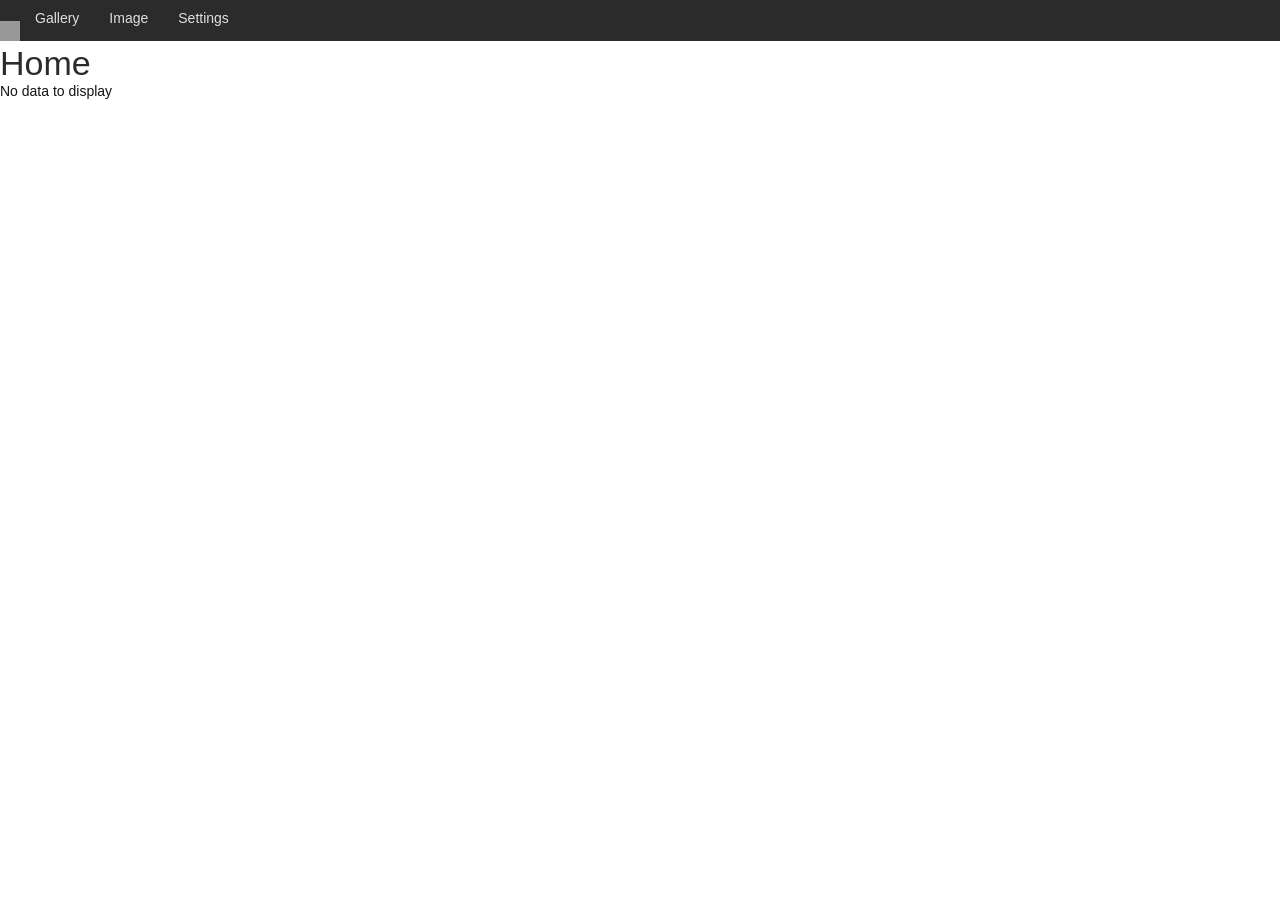
==== index.html @ 963f7013 "loading" ====
<!DOCTYPE html>
<html>
<head>
    <title>MyApp</title>
        
    <meta charset="utf-8" />
    <meta http-equiv="X-UA-Compatible" content="IE=edge,chrome=1" />
    <meta name="apple-mobile-web-app-capable" content="yes" />
    <meta name="viewport" content="width=device-width, initial-scale=1.0, maximum-scale=1.0" />

    <!-- This script is added by PhoneGap build -->

     <script type="text/javascript" src="cordova.js"></script> 
    
    <script type="text/javascript" src="js/jquery-1.9.1.min.js"></script>
    <script type="text/javascript" src="js/knockout-2.2.1.js"></script>
    <script type="text/javascript" src="js/globalize.min.js"></script>

    <script type="text/javascript" src="js/dx.phonejs.js"></script>
    
	<link rel="stylesheet" type="text/css" href="css/dx.common.css" />
    <link rel="stylesheet" type="text/css" href="css/dx.ios.default.css" />
    <link rel="stylesheet" type="text/css" href="css/dx.android.holo-dark.css" />
    <link rel="stylesheet" type="text/css" href="css/dx.win8.black.small.css" />
    <link rel="stylesheet" type="text/css" href="css/dx.desktop.default.css" />

    <!-- App -->
    <link rel="stylesheet" type="text/css" href="index.css" />
    <script type="text/javascript" src="AppData.js"></script>
    <script type="text/javascript"  src="CameraApp.js"></script>
    <script type="text/javascript" src="index.js"></script>    
    

    <!-- Layouts -->
    <!--<!--NavBar-->
    <script type="text/javascript" src="layouts/Navbar/NavbarLayout.js"></script>
    <link rel="stylesheet" type="text/css" href="layouts/Navbar/NavbarLayout.css" />
    <link rel="dx-template" type="text/html" href="layouts/Navbar/NavbarLayout.html"/>
    <!--Simple-->

    <!--<script type="text/javascript"  src="layouts/Simple/SimpleLayout.js"></script>
    <link rel="stylesheet" type="text/css" href="layouts/Simple/SimpleLayout.css" />
    <link rel="dx-template" type="text/html" href="layouts/Simple/SimpleLayout.html"/>-->
    
    <!--Slideout-->

    <!--<script type="text/javascript" src="layouts/SlideOut/SlideOutLayout.js"></script>
    <link  rel="stylesheet" type="text/css" href="layouts/SlideOut/SlideOutLayout.css" />    
    <link rel="dx-template" type="text/html" href="layouts/SlideOut/SlideOutLayout.html"/>-->

    <!-- App views -->
    <!--<link rel="stylesheet" type="text/css" href="views/home.css" />
    <script type="text/javascript" src="views/home.js"></script>
    <link rel="dx-template" type="text/html" href="views/home.html"/>
    <link rel="dx-template" type="text/html" href="views/about.html"/>-->
</head>
<body>
    <!--<div class="dx-viewport"></div>-->


    <div data-options="dxView:{name:'home'}">
             <h1>Home</h1>
         <div   data-bind="dxGallery: { dataSource: galleryData,height:'100%',width:'100%',showNavButtons:true }"></div>
        

    </div>
    <div data-options="dxView:{name:'gallery',title:'Image uploader'}">
        <!--<div data-bind="dxToolbar:{dataSource: toolbarItems}"></div>-->
        <h1 data-bind="text:message"></h1>

        <div style="height:80%;"  data-bind="dxGallery: { dataSource: galleryData }"></div>


        	<input type="file" multiple  title="upload"    />
            <div class="photos">
        
                </div>
        <div data-bind="dxButton:{text:'Upload Images',clickAction:uploadImages}"></div>
        <div data-bind="dxButton:{text:'Delete',clickAction:uploadImages}"></div>
    </div>

    <div data-options="dxView:{name:'video',title:'Video Uploader'}">
        <h1 data-bind="text:message"></h1>
    </div>

    <div data-options="dxView:{name:'settings',title:'Settings'}">
        <h1 data-bind="text:message"></h1>
    </div>
    
    
</body>
</html>
---- css/dx.common.css ----
/*! 
* DevExpress PhoneJS
* Version: 13.1.7
* Build date: Sep 17, 2013
*
* Copyright (c) 2012 - 2013 Developer Express Inc. ALL RIGHTS RESERVED
* EULA: http://phonejs.devexpress.com/EULA
*/
html, body, div, span, applet, object, iframe, h1, h2, h3, h4, h5, h6, p, blockquote, pre, a, abbr, acronym, address, big, cite, code, del, dfn, em, font, img, ins, kbd, q, s, samp, small, strike, strong, sub, sup, tt, var, b, u, i, center, dl, dt, dd, ol, ul, li, fieldset, form, label, legend, table, caption, tbody, tfoot, thead, tr, th, td
{
  font-size: 100%;
  margin: 0;
  padding: 0;
  border: 0;
  outline: 0;
  background: transparent;
}
html, body
{
  width: 100%;
  height: 100%;
  -webkit-user-select: none;
  -moz-user-select: none;
  -ms-user-select: none;
  -o-user-select: none;
  user-select: none;
}
body
{
  background: #fff;
}
.dx-viewport, .dx-hidden-bag
{
  width: 100%;
  height: 100%;
}
.dx-hidden-bag
{
  top: -9999px;
  left: -9999px;
  position: fixed;
}
blockquote, q
{
  quotes: none;
}
a
{
  color: #818181;
}
:focus
{
  outline: 0;
}
ins
{
  text-decoration: none;
}
del
{
  text-decoration: line-through;
}
table
{
  border-collapse: collapse;
  border-spacing: 0;
}
article, aside, details, figcaption, figure, footer, header, hgroup, menu, nav, section
{
  display: block;
}
.dx-transition-inner-wrapper
{
  position: absolute;
  overflow: hidden;
}
.dx-transition-outer-wrapper
{
  position: relative;
  overflow: hidden;
}
.dx-transition-inner-wrapper>*
{
  height: 100%;
}
.dx-clearfix:before, .dx-clearfix:after
{
  display: table;
  line-height: 0;
  content: "";
}
.dx-clearfix:after
{
  clear: both;
}
.dx-translate-disabled
{
  -webkit-transform: none !important;
  -moz-transform: none !important;
  -ms-transform: none !important;
  -o-transform: none !important;
  transform: none !important;
}
.dx-hidden-input
{
  position: fixed;
  left: -10px;
  top: -10px;
  width: 0;
  height: 0;
}
.dx-user-select
{
  -webkit-user-select: text;
  -moz-user-select: text;
  -ms-user-select: text;
  -o-user-select: text;
  user-select: text;
}
.dx-widget
{
  padding: 0;
  -webkit-touch-callout: none;
  -webkit-tap-highlight-color: rgba(0,0,0,0);
  -ms-content-zooming: none;
  -webkit-text-size-adjust: none;
}
.dx-widget.dx-state-invisible
{
  display: none !important;
}
.dx-fieldset
{
  margin-bottom: 20px;
}
.dx-fieldset .dx-field
{
  padding: .4em;
  position: relative;
}
.dx-fieldset .dx-field:before, .dx-fieldset .dx-field:after
{
  display: table;
  line-height: 0;
  content: "";
}
.dx-fieldset .dx-field:after
{
  clear: both;
}
.dx-fieldset .dx-field-label
{
  float: left;
  width: 40%;
  overflow: hidden;
  text-overflow: ellipsis;
  white-space: nowrap;
}
.dx-fieldset .dx-field-value
{
  float: right;
  width: 60%;
  overflow: hidden;
  text-overflow: ellipsis;
  white-space: nowrap;
  margin: 0;
}
.dx-button
{
  display: inline-block;
  margin: 1px 0;
  cursor: pointer;
  text-align: center;
  vertical-align: middle;
  max-width: 100%;
  -webkit-user-select: none;
  -moz-user-select: none;
  -ms-user-select: none;
  -o-user-select: none;
  user-select: none;
  -webkit-user-drag: none;
  -moz-user-drag: none;
  -ms-user-drag: none;
  -o-user-drag: none;
  user-drag: none;
}
.dx-button .dx-button-content
{
  overflow: hidden;
  text-overflow: ellipsis;
  white-space: nowrap;
  max-height: 100%;
}
.dx-button.dx-state-disabled
{
  cursor: default;
}
.dx-button .dx-button-link
{
  text-decoration: none;
}
.dx-button .dx-icon
{
  display: inline-block;
  vertical-align: middle;
}
.dx-button .dx-button-text
{
  display: inline;
  vertical-align: middle;
}
.dx-scrollable
{
  height: 100%;
}
.dx-scrollable-container
{
  position: relative;
  overflow: hidden;
  width: 100%;
  height: 100%;
  -ms-touch-action: none;
  -webkit-tap-highlight-color: transparent;
}
.dx-scrollable-content
{
  position: relative;
  min-height: 100%;
  -webkit-backface-visibility: hidden;
  -webkit-transform: translate3d(0,0,0);
}
.dx-scrollable-content:before, .dx-scrollable-content:after
{
  display: table;
  line-height: 0;
  content: "";
}
.dx-scrollable-content:after
{
  clear: both;
}
.dx-scrollable-content-horizontal
{
  float: left;
  display: block;
}
.dx-scrollable-scrollbar
{
  position: absolute;
}
.dx-scrollable-scroll
{
  position: relative;
  -webkit-backface-visibility: hidden;
  -webkit-transform: translate3d(0,0,0);
}
.dx-scrollable-scrollbar-vertical
{
  top: 0;
  right: 0;
  width: 9px;
}
.dx-scrollable-scrollbar-horizontal
{
  left: 0;
  bottom: 0;
  height: 9px;
}
.dx-scrollable-scrollbar.dx-state-disabled
{
  display: none;
}
.dx-swipeable
{
  -webkit-user-select: none;
  -moz-user-select: none;
  -ms-user-select: none;
  -o-user-select: none;
  user-select: none;
}
.dx-scrollview-pull-down
{
  width: 100%;
  height: 50px;
  padding-top: 30px;
  top: -80px;
  overflow: hidden;
  -webkit-transform: translate3d(0,0,0);
  -moz-transform: translate3d(0,0,0);
  -ms-transform: translate3d(0,0,0);
  -o-transform: translate3d(0,0,0);
  transform: translate3d(0,0,0);
  -webkit-user-select: none;
  -moz-user-select: none;
  -ms-user-select: none;
  -o-user-select: none;
  user-select: none;
  -webkit-user-drag: none;
  -moz-user-drag: none;
  -ms-user-drag: none;
  -o-user-drag: none;
  user-drag: none;
}
.dx-scrollview-pull-down .dx-scrollview-pull-down-container
{
  display: inline-block;
  text-align: right;
}
.dx-scrollview-pull-down.dx-scrollview-pull-down-loading .dx-scrollview-pull-down-image
{
  display: none;
}
.dx-scrollview-pull-down.dx-scrollview-pull-down-loading .dx-scrollview-pull-down-indicator
{
  display: inline-block;
  margin: 0 40px;
  width: 20px;
  height: 23px;
  line-height: 30px;
  padding-top: 7px;
  -webkit-user-select: none;
  -moz-user-select: none;
  -ms-user-select: none;
  -o-user-select: none;
  user-select: none;
  -webkit-user-drag: none;
  -moz-user-drag: none;
  -ms-user-drag: none;
  -o-user-drag: none;
  user-drag: none;
}
.dx-scrollview-pull-down .dx-scrollview-pull-down-indicator
{
  display: none;
}
.dx-scrollview-pull-down-image
{
  display: inline-block;
  vertical-align: middle;
  margin: 0 40px;
  width: 20px;
  height: 50px;
  -webkit-user-select: none;
  -moz-user-select: none;
  -ms-user-select: none;
  -o-user-select: none;
  user-select: none;
  -webkit-user-drag: none;
  -moz-user-drag: none;
  -ms-user-drag: none;
  -o-user-drag: none;
  user-drag: none;
  -webkit-transform: translate3d(0,0,0) rotate(0);
  -moz-transform: translate3d(0,0,0) rotate(0);
  -ms-transform: translate3d(0,0,0) rotate(0);
  -o-transform: translate3d(0,0,0) rotate(0);
  transform: translate3d(0,0,0) rotate(0);
  -ms-transform: rotate(0);
  -webkit-transition: -webkit-transform .2s linear;
  -moz-transition: -moz-transform .2s linear;
  -o-transition: -o-transform .2s linear;
  transition: transform .2s linear;
}
.dx-scrollview-pull-down-text
{
  display: inline;
  vertical-align: middle;
  -webkit-user-select: none;
  -moz-user-select: none;
  -ms-user-select: none;
  -o-user-select: none;
  user-select: none;
  -webkit-user-drag: none;
  -moz-user-drag: none;
  -ms-user-drag: none;
  -o-user-drag: none;
  user-drag: none;
}
.dx-scrollview-pull-down-ready .dx-scrollview-pull-down-image
{
  -webkit-transform: translate3d(0,0,0) rotate(-180deg);
  -moz-transform: translate3d(0,0,0) rotate(-180deg);
  -ms-transform: translate3d(0,0,0) rotate(-180deg);
  -o-transform: translate3d(0,0,0) rotate(-180deg);
  transform: translate3d(0,0,0) rotate(-180deg);
  -ms-transform: rotate(-180deg);
}
.dx-scrollview-content
{
  position: relative;
}
.dx-scrollview-content:before, .dx-scrollview-content:after
{
  display: table;
  line-height: 0;
  content: "";
}
.dx-scrollview-content:after
{
  clear: both;
}
.dx-scrollview-scrollbottom
{
  -webkit-transform: translate3d(0,0,0);
  -moz-transform: translate3d(0,0,0);
  -ms-transform: translate3d(0,0,0);
  -o-transform: translate3d(0,0,0);
  transform: translate3d(0,0,0);
}
.dx-scrollview-scrollbottom .dx-scrollview-scrollbottom-indicator
{
  height: 23px;
  line-height: 30px;
  padding-top: 7px;
  margin: 0 10px;
  -webkit-user-select: none;
  -moz-user-select: none;
  -ms-user-select: none;
  -o-user-select: none;
  user-select: none;
  -webkit-user-drag: none;
  -moz-user-drag: none;
  -ms-user-drag: none;
  -o-user-drag: none;
  user-drag: none;
}
.dx-scrollview-scrollbottom .dx-scrollview-scrollbottom-indicator
{
  display: inline-block;
  margin-left: 0;
}
.dx-scrollview-scrollbottom.dx-scrollview-scrollbottom-end .dx-scrollview-scrollbottom-indicator
{
  display: none;
}
.dx-scrollview-scrollbottom-text
{
  display: inline;
  vertical-align: middle;
  -webkit-user-select: none;
  -moz-user-select: none;
  -ms-user-select: none;
  -o-user-select: none;
  user-select: none;
  -webkit-user-drag: none;
  -moz-user-drag: none;
  -ms-user-drag: none;
  -o-user-drag: none;
  user-drag: none;
}
.dx-scrollview-scrollbottom
{
  width: 100%;
  padding: 10px 0;
  overflow: hidden;
  text-align: center;
}
.dx-checkbox
{
  display: inline-block;
  margin: 1px;
  cursor: pointer;
  -webkit-user-select: none;
  -moz-user-select: none;
  -ms-user-select: none;
  -o-user-select: none;
  user-select: none;
  -webkit-user-drag: none;
  -moz-user-drag: none;
  -ms-user-drag: none;
  -o-user-drag: none;
  user-drag: none;
}
.dx-checkbox.dx-state-disabled
{
  cursor: default;
}
.dx-checkbox .dx-checkbox-icon
{
  display: inline-block;
  width: 100%;
  height: 100%;
  background-size: cover !important;
}
.dx-slider
{
  margin: 1px;
  line-height: 0;
  -webkit-user-select: none;
  -moz-user-select: none;
  -ms-user-select: none;
  -o-user-select: none;
  user-select: none;
}
.dx-slider.dx-state-disabled .dx-slider-wrapper
{
  cursor: default;
}
.dx-slider .dx-slider-wrapper
{
  position: relative;
  display: inline-block;
  width: 100%;
  cursor: pointer;
}
.dx-slider .dx-slider-wrapper .dx-slider-range
{
  position: absolute;
  top: 0;
  height: 100%;
  pointer-events: none;
  -webkit-user-drag: none;
  -moz-user-drag: none;
  -ms-user-drag: none;
  -o-user-drag: none;
  user-drag: none;
}
.dx-slider .dx-slider-wrapper .dx-slider-handle
{
  position: absolute;
  top: 0;
  left: 0;
  -webkit-user-drag: none;
  -moz-user-drag: none;
  -ms-user-drag: none;
  -o-user-drag: none;
  user-drag: none;
}
.dx-switch
{
  position: relative;
  display: inline-block;
  overflow: visible;
  margin: 1px;
  cursor: pointer;
  -webkit-user-drag: none;
  -moz-user-drag: none;
  -ms-user-drag: none;
  -o-user-drag: none;
  user-drag: none;
  -webkit-user-select: none;
  -moz-user-select: none;
  -ms-user-select: none;
  -o-user-select: none;
  user-select: none;
}
.dx-switch.dx-state-disabled
{
  cursor: default;
}
.dx-switch .dx-switch-wrapper
{
  overflow: hidden;
  width: 100%;
  height: 100%;
}
.dx-switch .dx-switch-inner
{
  margin-left: -50px;
}
.dx-tabs
{
  text-align: center;
  display: inline-block;
  font-size: 0 !important;
}
.dx-tabs .dx-tab
{
  display: inline-block;
  cursor: pointer;
  position: relative;
  overflow: hidden;
  text-overflow: ellipsis;
  white-space: nowrap;
}
.dx-tabs .dx-tab a
{
  text-decoration: none;
  color: #fff;
  position: absolute;
  top: 0;
  left: 0;
  height: 100%;
  width: 100%;
  background-color: #fff;
  opacity: .001;
}
.dx-tabs .dx-tab .dx-icon
{
  display: block;
  margin: 0 auto;
  -webkit-user-drag: none;
  -moz-user-drag: none;
  -ms-user-drag: none;
  -o-user-drag: none;
  user-drag: none;
}
.dx-tabs .dx-tab .dx-tab-text
{
  display: block;
  text-align: center;
  margin: 0 auto;
  -webkit-user-drag: none;
  -moz-user-drag: none;
  -ms-user-drag: none;
  -o-user-drag: none;
  user-drag: none;
  -webkit-user-select: none;
  -moz-user-select: none;
  -ms-user-select: none;
  -o-user-select: none;
  user-select: none;
}
.dx-map
{
  position: relative;
}
.dx-map .dx-map-container, .dx-map .dx-map-shield
{
  color: #000;
  position: absolute;
  top: 0;
  left: 0;
  width: 100%;
  height: 100%;
}
.dx-map .dx-map-shield
{
  opacity: .01;
  background: rgba(0,0,0,.01);
}
.dx-tabs.dx-navbar
{
  width: 100%;
  margin: 0;
  -webkit-user-drag: none;
  -moz-user-drag: none;
  -ms-user-drag: none;
  -o-user-drag: none;
  user-drag: none;
  -webkit-user-select: none;
  -moz-user-select: none;
  -ms-user-select: none;
  -o-user-select: none;
  user-select: none;
}
.dx-tabs.dx-navbar .dx-nav-item
{
  vertical-align: bottom;
}
.dx-tabs.dx-navbar .dx-nav-item a
{
  display: block;
  height: 100%;
  text-decoration: none;
}
.dx-tabs.dx-navbar .dx-nav-item-content
{
  position: relative;
}
.dx-editbox
{
  margin: 1px;
}
.dx-editbox .dx-editbox-input
{
  width: 100%;
  border: 0;
  outline: 0;
  -webkit-user-modify: read-write-plaintext-only;
  -webkit-appearance: none;
  -webkit-box-sizing: border-box;
  -moz-box-sizing: border-box;
  box-sizing: border-box;
  -webkit-user-select: text;
  -moz-user-select: text;
  -ms-user-select: text;
  -o-user-select: text;
  user-select: text;
}
.dx-editbox .dx-placeholder
{
  position: relative;
}
.dx-editbox .dx-placeholder:before
{
  position: absolute;
  display: block;
  width: 100%;
  height: 100%;
  content: attr(DATA-DX_PLACEHOLDER);
}
.dx-editbox .dx-placeholder.dx-hide:before
{
  display: none;
}
.dx-textarea .dx-editbox-input
{
  resize: none;
  font-family: inherit;
}
.dx-numberbox input[type=number]::-webkit-inner-spin-button
{
  -webkit-appearance: none;
}
.dx-toolbar
{
  position: relative;
  width: 100%;
  overflow: hidden;
  z-index: 1;
}
.dx-toolbar .dx-toolbar-item
{
  display: table-cell;
  padding: 0 5px;
  vertical-align: middle;
}
.dx-toolbar .dx-toolbar-item .dx-tabs
{
  table-layout: auto;
}
.dx-toolbar .dx-toolbar-item img
{
  display: block;
}
.dx-toolbar .dx-toolbar-left, .dx-toolbar .dx-toolbar-right
{
  position: absolute;
}
.dx-toolbar .dx-toolbar-left
{
  left: 0;
}
.dx-toolbar .dx-toolbar-right
{
  right: 0;
}
.dx-toolbar .dx-toolbar-label
{
  white-space: nowrap;
  -webkit-user-select: none;
  -moz-user-select: none;
  -ms-user-select: none;
  -o-user-select: none;
  user-select: none;
  -webkit-user-drag: none;
  -moz-user-drag: none;
  -ms-user-drag: none;
  -o-user-drag: none;
  user-drag: none;
}
.dx-toolbar .dx-toolbar-center
{
  margin: 0 auto;
  height: 100%;
  text-align: center;
}
.dx-toolbar .dx-toolbar-center, .dx-toolbar .dx-toolbar-left, .dx-toolbar .dx-toolbar-right
{
  display: table;
  top: 0;
  height: 100%;
}
.dx-list
{
  min-height: 3em;
  margin: 0;
}
.dx-list .dx-list-item
{
  cursor: pointer;
  -webkit-backface-visibility: hidden;
}
.dx-list.dx-state-disabled, .dx-list.dx-state-disabled .dx-list-item, .dx-list.dx-state-disabled.dx-list-item
{
  cursor: default;
}
.dx-list .dx-list-next-button
{
  padding: 5px;
  text-align: center;
}
.dx-list .dx-list-next-button .dx-button
{
  padding: 0 3em;
}
.dx-tileview .dx-tile
{
  position: absolute !important;
  -webkit-backface-visibility: hidden;
  -webkit-box-sizing: border-box;
  -moz-box-sizing: border-box;
  box-sizing: border-box;
}
.dx-tileview .dx-tile.dx-state-active
{
  -webkit-transition: -webkit-transform 100ms linear;
  -moz-transition: -moz-transform 100ms linear;
  -o-transition: -o-transform 100ms linear;
  transition: transform 100ms linear;
  -webkit-transform: scale(.96);
  -moz-transform: scale(.96);
  -ms-transform: scale(.96);
  -o-transform: scale(.96);
  transform: scale(.96);
}
.dx-tileview .dx-tiles-wrapper
{
  position: relative;
  height: 1px;
}
.dx-tileview div.dx-scrollable-container
{
  overflow-y: hidden;
}
.dx-overlay
{
  position: absolute;
  z-index: 1000;
  top: 0;
  left: 0;
  -webkit-transform: translate3d(0,0,0);
  -moz-transform: translate3d(0,0,0);
  -ms-transform: translate3d(0,0,0);
  -o-transform: translate3d(0,0,0);
  transform: translate3d(0,0,0);
  -webkit-user-select: none;
  -moz-user-select: none;
  -ms-user-select: none;
  -o-user-select: none;
  user-select: none;
}
.dx-overlay.dx-overlay-modal
{
  position: fixed;
  width: 100%;
  height: 100%;
}
.dx-overlay.dx-overlay-shader
{
  background-color: rgba(128,128,128,.5);
}
.dx-overlay .dx-overlay-content
{
  position: absolute;
  z-index: 1000;
  overflow: hidden;
  -webkit-transform: translate3d(0,0,0);
  -moz-transform: translate3d(0,0,0);
  -ms-transform: translate3d(0,0,0);
  -o-transform: translate3d(0,0,0);
  transform: translate3d(0,0,0);
}
.dx-toast .dx-toast-content
{
  display: inline-block;
  padding: 10px;
  vertical-align: middle;
}
.dx-toast .dx-toast-content .dx-toast-icon
{
  display: inline-block;
  width: 35px;
  height: 35px;
  margin-right: 10px;
  vertical-align: middle;
}
.dx-toast .dx-toast-content .dx-toast-message
{
  display: inline;
  vertical-align: middle;
}
.dx-toast .dx-toast-content.dx-toast-info
{
  background-color: #80b9e4;
}
.dx-toast .dx-toast-content.dx-toast-warning
{
  background-color: #ffb277;
}
.dx-toast .dx-toast-content.dx-toast-error
{
  background-color: #f77;
}
.dx-toast .dx-toast-content.dx-toast-success
{
  background-color: #6ec881;
}
.dx-popup .dx-overlay-content .dx-popup-title
{
  min-height: 19px;
  padding: 10px;
  -webkit-user-drag: none;
  -moz-user-drag: none;
  -ms-user-drag: none;
  -o-user-drag: none;
  user-drag: none;
  -webkit-user-select: none;
  -moz-user-select: none;
  -ms-user-select: none;
  -o-user-select: none;
  user-select: none;
}
.dx-popup .dx-overlay-content .dx-popup-content
{
  padding: 10px;
  -webkit-user-drag: none;
  -moz-user-drag: none;
  -ms-user-drag: none;
  -o-user-drag: none;
  user-drag: none;
  -webkit-user-select: none;
  -moz-user-select: none;
  -ms-user-select: none;
  -o-user-select: none;
  user-select: none;
}
.dx-dialog-root .dx-overlay-shader
{
  background-color: #444;
}
.dx-dialog-root .dx-overlay-content .dx-dialog-content
{
  padding: 0;
}
.dx-dialog-root .dx-overlay-content .dx-dialog-message
{
  padding: 10px 10px 5px 10px;
}
.dx-dialog-root .dx-overlay-content .dx-dialog-buttons
{
  width: 95%;
  margin: 0 auto;
  overflow: hidden;
}
.dx-dialog-root .dx-overlay-content .dx-dialog-buttons .dx-button:nth-child(even)
{
  float: right;
}
.dx-dialog-root .dx-overlay-content .dx-dialog-buttons .dx-button:nth-child(odd)
{
  float: left;
}
.dx-dialog-root .dx-overlay-content .dx-dialog-buttons .dx-button:only-child
{
  float: right;
}
.dx-gallery
{
  position: relative;
  overflow: hidden;
  width: 100%;
  height: 100%;
}
.dx-gallery .dx-gallery-wrapper
{
  position: relative;
  height: 100%;
}
.dx-gallery .dx-gallery-nav-button-prev, .dx-gallery .dx-gallery-nav-button-next
{
  position: absolute;
  top: 50%;
  cursor: pointer;
  -webkit-user-select: none;
  -moz-user-select: none;
  -ms-user-select: none;
  -o-user-select: none;
  user-select: none;
  -webkit-background-size: 100% 100%;
  -moz-background-size: 100% 100%;
  background-size: 100% 100%;
}
.dx-gallery.dx-state-disabled .dx-gallery-nav-button-prev, .dx-gallery.dx-state-disabled .dx-gallery-nav-button-next
{
  cursor: default;
}
.dx-gallery .dx-gallery-nav-button-prev
{
  left: 0;
}
.dx-gallery .dx-gallery-nav-button-next
{
  right: 0;
}
.dx-gallery .dx-gallery-item
{
  position: absolute;
  width: 100%;
  height: 100%;
}
.dx-gallery .dx-gallery-indicator
{
  position: absolute;
  bottom: 10px;
  width: 100%;
  height: 10px;
  font-size: 0;
}
.dx-gallery .dx-gallery-indicator-item
{
  display: inline-block;
  height: 10px;
  margin: 0 2px;
}
.dx-lookup
{
  height: 19px;
}
.dx-lookup .dx-lookup-field
{
  cursor: pointer;
  -webkit-box-sizing: border-box;
  -moz-box-sizing: border-box;
  box-sizing: border-box;
  width: 100%;
  height: 100%;
  position: relative;
  overflow: hidden;
  text-overflow: ellipsis;
  white-space: nowrap;
}
.dx-lookup-popup .dx-list-item
{
  cursor: pointer;
}
.dx-lookup-popup .dx-popup-content
{
  position: absolute;
  top: 40px;
  bottom: 40px;
  left: 0;
  right: 0;
}
.dx-lookup-popup.dx-lookup-popup-search .dx-popup-content
{
  bottom: 85px;
}
.dx-action-sheet-popup .dx-overlay-content
{
  -webkit-user-select: none;
  -moz-user-select: none;
  -ms-user-select: none;
  -o-user-select: none;
  user-select: none;
  -webkit-user-drag: none;
  -moz-user-drag: none;
  -ms-user-drag: none;
  -o-user-drag: none;
  user-drag: none;
  padding-top: 0;
  padding-bottom: 0;
}
.dx-action-sheet-popup .dx-overlay-content .dx-button
{
  padding-left: 0;
  padding-right: 0;
  margin-left: 0;
  margin-right: 0;
}
.dx-action-sheet-popup .dx-overlay-content .dx-action-sheet-item, .dx-action-sheet-popup .dx-overlay-content .dx-action-sheet-cancel
{
  width: 100%;
}
.dx-loadindicator
{
  display: inline-block;
  position: relative;
  width: 32px;
  height: 32px;
  overflow: hidden;
}
.dx-loadindicator.dx-loadindicator-small
{
  width: 20px;
  height: 20px;
}
.dx-loadindicator.dx-loadindicator-medium
{
  width: 32px;
  height: 32px;
}
.dx-loadindicator.dx-loadindicator-large
{
  width: 64px;
  height: 64px;
}
.dx-loadpanel-content
{
  padding: 10px;
  border: 1px solid #ccc;
  background: #fefefe;
  filter: alpha(opacity=90);
  -khtml-opacity: .9;
  -moz-opacity: .9;
  opacity: .9;
  -webkit-border-radius: 5px;
  -moz-border-radius: 5px;
  -ms-border-radius: 5px;
  -o-border-radius: 5px;
  border-radius: 5px;
  -webkit-user-drag: none;
  -moz-user-drag: none;
  -ms-user-drag: none;
  -o-user-drag: none;
  user-drag: none;
  text-align: center;
}
.dx-loadpanel-content .dx-loadpanel-image
{
  height: 30px;
}
.dx-loadpanel-content .dx-loadpanel-message
{
  margin: 10px;
  text-align: center;
}
.dx-overlay.dx-loadpanel, .dx-overlay.dx-loadpanel .dx-overlay-shader, .dx-overlay.dx-loadpanel .dx-overlay-content
{
  z-index: 1001;
}
.dx-autocomplete-popup .dx-list
{
  min-height: 35px;
}
.dx-dropdownmenu-popup .dx-dropdownmenu-list
{
  min-height: 40px;
  min-width: 100px;
}
.dx-dropdownmenu-popup .dx-dropdownmenu-list .dx-list-item:last-child
{
  border-bottom: none;
}
.dx-datagrid
{
  font-weight: 400;
  font-family: SegoeUI,'Segoe UI',HelveticaNeue,'Helvetica Neue','Trebuchet MS',Verdana;
  font-size: 12px;
  cursor: default;
}
.dx-datagrid table
{
  border-collapse: collapse;
}
.dx-datagrid .dx-datagrid-table
{
  table-layout: fixed;
  width: 100%;
}
.dx-pivotgrid
{
  font-weight: 400;
  font-size: 12px;
  cursor: default;
  width: 100%;
}
.dx-pivotgrid table
{
  border-collapse: collapse;
}
.disable-select
{
  -webkit-touch-callout: none;
  -webkit-user-select: none;
  -khtml-user-select: none;
  -moz-user-select: none;
  -ms-user-select: none;
  -o-user-select: none;
  user-select: none;
}
.dxdbRootFullScreenMode
{
  padding: 10px;
}
.dx-dashboard-viewer
{
  background: transparent;
}
.dx-dashboard-title
{
  font-size: 30px;
  overflow: hidden;
  padding-top: 3px;
  padding-bottom: 3px;
}
.dx-dashboard-title .dx-dashboard-title-image
{
  white-space: normal;
}
.dx-dashboard-title .dx-dashboard-title-text
{
  overflow: hidden;
  text-overflow: ellipsis;
  white-space: nowrap;
  display: inline-block;
  float: left;
  padding-left: 8px;
  padding-right: 8px;
  padding-top: 0;
  padding-bottom: 0;
}
.dx-dashboard-viewer .dx-viewer-item-table
{
  border-collapse: separate;
}
.dx-dashboard-viewer div, .dx-dashboard-viewer td, .dx-dashboard-viewer tr
{
  vertical-align: top;
}
.dx-dashboard-viewer .dx-dashboard-splitter-pane
{
  -webkit-touch-callout: none;
  -webkit-user-select: none;
  -khtml-user-select: none;
  -moz-user-select: none;
  -ms-user-select: none;
  -o-user-select: none;
  user-select: none;
  -webkit-background-clip: padding-box;
  background-clip: padding-box;
  overflow: hidden;
}
.dx-dashboard-viewer .dx-dashboard-splitter-pane-empty
{
  -webkit-touch-callout: none;
  -webkit-user-select: none;
  -khtml-user-select: none;
  -moz-user-select: none;
  -ms-user-select: none;
  -o-user-select: none;
  user-select: none;
  -webkit-background-clip: padding-box;
  background-clip: padding-box;
  overflow: visible;
}
.dx-dashboard-icon
{
  background-repeat: no-repeat;
  background-position: center center;
}
.dx-dashboard-button
{
  display: inline-block;
  padding: 0;
  border: 1px solid transparent;
}
.dx-dashboard-small-icon
{
  background-repeat: no-repeat;
  background-position: center center;
  width: 24px;
  height: 24px;
}
.dx-dashboard-big-icon
{
  background-repeat: no-repeat;
  background-position: center center;
  width: 32px;
  height: 32px;
}
.dx-dashboard-small-button-icon
{
  background-repeat: no-repeat;
  background-position: center center;
  width: 24px;
  height: 24px;
  display: inline-block;
  padding: 0;
  border: 1px solid transparent;
}
.dx-dashboard-big-button-icon
{
  background-repeat: no-repeat;
  background-position: center center;
  width: 32px;
  height: 32px;
  display: inline-block;
  padding: 0;
  border: 1px solid transparent;
}
.dx-dashboard-item-header
{
  -webkit-touch-callout: none;
  -webkit-user-select: none;
  -khtml-user-select: none;
  -moz-user-select: none;
  -ms-user-select: none;
  -o-user-select: none;
  user-select: none;
  display: block;
  float: left;
  clear: both;
  filter: none;
  width: 100%;
  font-size: 14px;
}
.dx-dashboard-item-header .dx-dashboard-item-header-text
{
  overflow: hidden;
  text-overflow: ellipsis;
  white-space: nowrap;
  display: block;
  float: left;
  font-weight: normal;
  padding-left: 10px;
  padding-top: 7px;
  padding-right: 0;
  padding-bottom: 7px;
}
div.dx-dashboard-item
{
  -webkit-touch-callout: none;
  -webkit-user-select: none;
  -khtml-user-select: none;
  -moz-user-select: none;
  -ms-user-select: none;
  -o-user-select: none;
  user-select: none;
  width: 100% !important;
  display: block;
  clear: both;
}
.dxdbDashboardWItem>*
{
  padding: 0;
}
.dxdbDashboardWItem>*>*>*>*
{
  margin-left: auto;
  margin-right: auto;
}
.dx-dashboard-item-shield
{
  position: absolute;
  background-image: url([data-uri]);
  z-index: 100;
}
.dx-dashboard-item-toolbar
{
  border-width: 0;
  display: inline;
  height: 100%;
  float: right;
  padding: 4px;
}
.dx-dashboard-item-toolbar .dx-db-toolbar-internal
{
  -webkit-touch-callout: none;
  -webkit-user-select: none;
  -khtml-user-select: none;
  -moz-user-select: none;
  -ms-user-select: none;
  -o-user-select: none;
  user-select: none;
  width: 100%;
  white-space: nowrap;
}
.dx-dashboard-item-loading
{
  background-repeat: no-repeat;
  background-position: center center;
  width: 24px;
  height: 24px;
}
.dx-dashboard-clear-master-filter
{
  background-repeat: no-repeat;
  background-position: center center;
  width: 24px;
  height: 24px;
  display: inline-block;
  padding: 0;
  border: 1px solid transparent;
  opacity: .25;
}
.dx-dashboard-content-selection
{
  background-repeat: no-repeat;
  background-position: center center;
  width: 24px;
  height: 24px;
  display: inline-block;
  padding: 0;
  border: 1px solid transparent;
}
.dx-dashboard-item-header-drill-up
{
  background-repeat: no-repeat;
  background-position: center center;
  width: 24px;
  height: 24px;
  display: inline-block;
  padding: 0;
  border: 1px solid transparent;
  opacity: .25;
}
.dx-dashboard-item-export
{
  background-repeat: no-repeat;
  background-position: center center;
  width: 24px;
  height: 24px;
  display: inline-block;
  padding: 0;
  border: 1px solid transparent;
}
.dx-dashboard-export
{
  background-repeat: no-repeat;
  background-position: center center;
  width: 32px;
  height: 32px;
  display: inline-block;
  padding: 0;
  border: 1px solid transparent;
}
.dx-dashboard-clear-master-filter.dxdbEnabled:hover, .dx-dashboard-content-selection:hover, .dx-dashboard-item-export:hover, .dx-dashboard-export:hover, .dx-dashboard-item-header-drill-up.dxdbEnabled:hover
{
  cursor: pointer;
}
.dx-dashboard-clear-master-filter.dxdbEnabled, .dx-dashboard-item-header-drill-up.dxdbEnabled, .dx-dashboard-item-export.dxdbEnabled
{
  opacity: 1;
}
.dx-dashboard-menu-background
{
  display: none;
  position: absolute;
}
.dx-dashboard-menu-background li
{
  overflow: hidden;
  text-overflow: ellipsis;
  white-space: nowrap;
  border: 1px solid transparent;
  border-collapse: separate;
  cursor: pointer;
  font-size: 12px;
  list-style-type: none;
  padding-left: 6px;
  padding-right: 6px;
  padding-top: 3px;
  padding-bottom: 3px;
}
.dx-dashboard-splitter-v-separator, .dx-dashboard-splitter-h-separator
{
  -webkit-touch-callout: none;
  -webkit-user-select: none;
  -khtml-user-select: none;
  -moz-user-select: none;
  -ms-user-select: none;
  -o-user-select: none;
  user-select: none;
  font-size: 0;
}
.dx-dashboard-splitter-h-separator:hover, .dx-dashboard-splitter-moving-h-separator
{
  cursor: n-resize;
}
.dx-dashboard-splitter-v-separator:hover, .dx-dashboard-splitter-moving-v-separator
{
  cursor: w-resize;
}
.dx-dashboard-splitter-resizing
{
  font-size: 0;
  line-height: 0;
}
div.dx-dashboard-splitter-separator
{
  display: inline-block;
  font-size: 0;
  line-height: 0;
}
div.dx-dashboard-splitter-layout-place
{
  width: 100%;
  height: 100%;
  vertical-align: top;
}
div.dx-dashboard-layout-shield
{
  background-color: transparent;
  z-index: 100;
  position: absolute;
}
.dx-dashboard-item.dx-hide-vertical-border .dx-datagrid-rowsview tr td
{
  border-left: none;
}
---- layouts/Navbar/NavbarLayout.css ----
﻿/* Layout */

.navbar-layout {
    height: 100%;
    width: 100%;
    position: relative;
}

.navbar-layout .load-panel.dx-loadpanel-content {
    background: transparent;
    border: none;
}

.navbar-layout .layout-header {
    position: absolute;
    width: 100%;
}

.navbar-layout .layout-content {
    position: absolute;
    width: 100%;
    overflow: hidden;
}

.navbar-layout .layout-content > div,
.navbar-layout .transition-frame {
    position: absolute;
    height: 100%;
    width: 100%;
}

.navbar-layout .layout-footer {
    width: 100%;
    position: absolute;
}

/* ios */

.dx-theme-ios .navbar-layout .layout-header {
    top: 0;
    height: 44px;
}

.dx-theme-ios .navbar-layout .layout-content {
    top: 44px;
    bottom: 0;
}

.dx-theme-ios .navbar-layout .layout-content.has-navbar {
    bottom: 59px;
}

.dx-theme-ios .navbar-layout .layout-footer {
    height: 59px;
    bottom: 0;
}

.dx-theme-ios .navbar-layout .view-footer {
    position: static;
}

.dx-theme-ios .navbar-layout .view-toolbar-bottom.dx-toolbar {
    background: transparent;
    border: none;
    margin-bottom: 10px;
}

.dx-theme-ios .navbar-layout .view-toolbar-bottom.dx-toolbar .dx-toolbar-center {
    width: 100%;
}

.dx-theme-ios .navbar-layout .view-footer .dx-toolbar {
    height: 57px;
}

.dx-theme-ios .navbar-layout .view-footer .dx-button {
    width: 97%;
    overflow: visible;
}

.dx-theme-ios .navbar-layout .view-footer .dx-button .dx-button-content {
    height: 44px;
    border-radius: 6px;
    width: 100%;
    box-sizing: border-box;
}

.dx-theme-ios .navbar-layout .view-footer .dx-button .dx-button-content .dx-button-text {
    font-size: 20px;
    line-height: 38px;
}

/* ios7 */

.dx-theme-ios7 .navbar-layout .layout-header {
    top: 0;
    height: 44px;
}

.dx-theme-ios7 .navbar-layout .layout-content {
    top: 44px;
    bottom: 0;
}

.dx-theme-ios7 .navbar-layout .layout-content.has-navbar {
    bottom: 59px;
}

.dx-theme-ios7 .navbar-layout .layout-footer {
    height: 59px;
    bottom: 0;
}

.dx-theme-ios7 .navbar-layout .view-footer {
    position: static;
}

.dx-theme-ios7 .navbar-layout .view-toolbar-bottom.dx-toolbar {
    background: transparent;
    border: none;
    margin-bottom: 10px;
}

.dx-theme-ios7 .navbar-layout .view-toolbar-bottom.dx-toolbar .dx-toolbar-center {
    width: 100%;
}

.dx-theme-ios7 .navbar-layout .view-footer .dx-toolbar {
    height: 57px;
}

.dx-theme-ios7 .navbar-layout .view-footer .dx-button {
    width: 97%;
    overflow: visible;
}

.dx-theme-ios7 .navbar-layout .view-footer .dx-button .dx-button-content {
    height: 44px;
    border-radius: 6px;
    width: 100%;
    box-sizing: border-box;
}

.dx-theme-ios7 .navbar-layout .view-footer .dx-button .dx-button-content .dx-button-text {
    font-size: 20px;
    line-height: 38px;
}

/* android */

.dx-theme-android .navbar-layout .layout-header #navBar {
    top: 0;
    height: 78px;
    border-bottom: 1px solid #09c;
}

.dx-theme-android .navbar-layout .layout-content {
    top: 0;
    bottom: 0;
}

.dx-theme-android .navbar-layout .layout-content.has-toolbar {
    bottom: 40px;
}

.dx-theme-android .navbar-layout .layout-content.has-navbar {
    top: 78px;
}

.dx-theme-android .navbar-layout .layout-footer {
    bottom: 0;
    height: 40px;
    display: none;
}

.dx-theme-android .navbar-layout .layout-footer.has-toolbar {
    display: block;
}

.dx-theme-android .navbar-layout .dx-tabs.dx-navbar {
    height: 100%;
    padding: 0;
}

/* win8 */

.dx-theme-win8 .navbar-layout-tablet {
    height: 100%;
}

.dx-theme-win8 .navbar-layout-tablet .layout-header,
.dx-theme-win8 .navbar-layout-tablet .layout-content {
    position: static;
    width: auto;
}

.dx-theme-win8 .navbar-layout-tablet .layout-content {
    height: 100%;
}

.dx-theme-win8 .navbar-layout-tablet  {
    display: -ms-grid;
    -ms-grid-columns: 1fr;
    -ms-grid-rows: 104px 1fr;
    overflow: hidden;
}

.dx-theme-win8 .navbar-layout-tablet .layout-header {
    -ms-grid-column: 1;
    -ms-grid-row: 1;
    height: 180px;
    padding: 60px; /* #B230682 */
}

.dx-theme-win8 .navbar-layout-tablet .layout-header h1 {
    margin-bottom: 40px;
}

.dx-theme-win8 .navbar-layout-tablet .layout-content-wrapper {
    padding: 0 60px 60px 60px; /* #B230682 */
    /* for IE */
    -ms-grid-column: 1;
    -ms-grid-row: 2;
    padding: 110px 60px 60px 60px\9; /* #B230682 */
    /* end for IE */
}

/* Windows phone 8 */
.dx-theme-win8phone {
    background: #000;
}

.dx-theme-win8 .navbar-layout-phone {
    height: 100%;
}

.dx-theme-win8 .navbar-layout-phone .layout-content.has-toolbar-bottom {
}

.dx-theme-win8 .navbar-layout-phone .dx-toolbar.layout-toolbar-bottom {
    position: absolute;
    bottom: 0;
    margin-bottom: 0;

    -webkit-transition: all .2s;
    -moz-transition: all .2s;
    -o-transition: all .2s;
    transition: all .2s;
}

.dx-theme-win8 .navbar-layout-phone .dx-toolbar.layout-toolbar-bottom.semi-hidden {
    margin-bottom: -20px;

    -webkit-transition: all .2s;
    -moz-transition: all .2s;
    -o-transition: all .2s;
    transition: all .2s;
}

.dx-theme-win8 .navbar-layout-phone .layout-content {
    top: 45px;
}

.dx-theme-win8 .navbar-layout-phone .layout-content.has-toolbar-bottom {
    overflow: hidden;
    width: 100%;
    bottom: 40px;
    position: absolute;
}

.dx-theme-win8 .navbar-layout-phone .dx-toolbar {
    height: 60px;
}

.dx-theme-win8 .navbar-layout-phone .layout-header .dx-toolbar {
    opacity: 1;
}
---- layouts/Simple/SimpleLayout.css ----
﻿.win8phone-layout {
    height: 100%;
    width: 100%;
    overflow: hidden;
    position: relative;
}

.win8phone-layout .load-panel.dx-loadpanel-content {
    background: transparent;
    border: none;
}

.win8phone-layout .layout-content {
    position: absolute;
    top: 35px;
    bottom: 0;
    width: 100%;
    overflow: hidden;
}

.win8phone-layout .layout-content > div[data-options] {
    position: absolute;
    left: 0;
    right: 0;
    top: 0;
    bottom: 0;
}

.win8phone-layout .view-content {
    position: absolute;
    height: 100%;
    width: 100%;
}

.win8phone-layout .layout-frame {
    position: absolute;
    height: 100%;
    width: 100%;
}

.win8phone-layout .layout-frame.has-toolbar-bottom {
    height: auto;
    top: 0;
    bottom: 40px;
}

/* navigation */
.win8phone-layout .navigation-list.dx-list .dx-list-item .dx-navigation-item {
	line-height: 24px;
	height: 24px;
}

.win8phone-layout .navigation-list.dx-list .dx-list-item .dx-icon {
	float: left;
	margin-right: 15px;
	-moz-background-size: 100%;
	-o-background-size: 100%;
	-webkit-background-size: 100%;
	background-size: 100%;
	width: 24px;
	height: 24px;
}

.win8phone-layout .dx-toolbar.layout-toolbar-bottom {
    position: absolute;
    bottom: 0;
    margin-bottom: 0;
}

.win8phone-layout .dx-toolbar.layout-toolbar-bottom.semi-hidden {
    margin-bottom: -20px;
}

.win8phone-layout .dx-toolbar.layout-toolbar-bottom.with-transition {
    -webkit-transition: margin-bottom .2s;
    -moz-transition: margin-bottom .2s;
    -o-transition: margin-bottom .2s;
    transition: margin-bottom .2s;
}
---- layouts/SlideOut/SlideOutLayout.css ----
﻿.slideout-layout {
    height: 100%;
    width: 100%;
    overflow: hidden;
    position: relative;
}

.slideout-layout .load-panel.dx-loadpanel-content {
    background: transparent;
    border: none;
}

.slideout-layout .layout-header {
    position: absolute;
    width: 100%;
    top: 0;
    height: 40px;
}

.slideout-layout .layout-content {
    position: absolute;
    top: 40px;
    bottom: 0;
    width: 100%;
    overflow: hidden;
}

.slideout-layout .layout-content > div[data-options] {
    position: absolute;
    left: 0;
    right: 0;
    top: 0;
    bottom: 0;
}

.slideout-layout .view-content {
    position: absolute;
    height: 100%;
    width: 100%;
}

.slideout-layout .layout-frame {
    position: absolute;
    height: 100%;
    width: 100%;
    z-index: 200;
}

.slideout-layout .layout-frame,
.slideout-layout .layout-frame .layout-header,
.slideout-layout .layout-frame .layout-header .dx-toolbar {
    border-radius: 4px 4px 0 0;
}


/* navigation */
.slideout-layout .navigation-list {
    position: absolute;
    top: 0;
    left: 0;
    bottom: 0;
    width: 100%;
    height: 100%;
    z-index: 100;
}

.slideout-layout .nav-patrial-view {
    height: 100%;
}

.slideout-layout .navigation-list .dx-list .dx-list-item .dx-navigation-item {
    line-height: 24px;
    height: 24px;
}

.slideout-layout .navigation-list .dx-list .dx-list-item .dx-icon {
    float: left;
    margin-right: 15px;
    -moz-background-size: 100%;
    -o-background-size: 100%;
    -webkit-background-size: 100%;
    background-size: 100%;
    width: 24px;
    height: 24px;
}


/* iOS */
.dx-theme-ios .slideout-layout .navigation-list .dx-list {
    background: none;
    border-bottom: 1px solid rgba(255, 255, 255, 0.2);
    min-height: 0;
}

.dx-theme-ios .slideout-layout .navigation-list .dx-list .dx-list-item {
    border-top: 1px solid rgba(255, 255, 255, 0.2);
    border-bottom: 1px solid rgba(0, 0, 0, 0.35);
    color: #E8EEF4;
    text-shadow: 0 1px rgba(48, 48, 48, .6);
    font-size: 14pt;
}

.dx-theme-ios .slideout-layout .navigation-list .dx-list .dx-list-item.dx-state-disabled {
    opacity:0.6;
}

.dx-theme-ios .slideout-layout .view-toolbar-bottom.dx-toolbar {
    background: transparent;
    border: none;
}

.dx-theme-ios .slideout-layout .view-toolbar-bottom {
    margin-bottom: 10px;
}

.dx-theme-ios .slideout-layout .view-toolbar-bottom.dx-toolbar .dx-toolbar-left {
    right: 0;
}

.dx-theme-ios .slideout-layout .view-toolbar-bottom.dx-toolbar .dx-toolbar-left .dx-button {
    position: absolute;
    left: 10px;
    right: 10px;
}
.dx-theme-ios .slideout-layout .layout-header {
    height: 43px;
}
.dx-theme-ios .slideout-layout .layout-content {
    top: 43px;
}

.dx-theme-ios .slideout-layout .view-footer .dx-toolbar {
    height: 57px;
}

.dx-theme-ios .slideout-layout .view-footer .dx-toolbar-center {
    width: 100%;
}

.dx-theme-ios .slideout-layout .view-footer .dx-button {
    width: 97%;
    overflow: visible;
}

.dx-theme-ios .slideout-layout .view-footer .dx-button .dx-button-content{
    height: 44px;
    border-radius: 6px;
    width: 100%;
    box-sizing: border-box;
}

.dx-theme-ios .slideout-layout .view-footer .dx-button .dx-button-content .dx-button-text {
    font-size: 20px;
    line-height: 38px;
}

/* iOS7 */
.dx-theme-ios7 .slideout-layout .layout-frame {
    -moz-box-shadow: -15px 0 20px rgba(0,0,0,.05);
    -webkit-box-shadow: -15px 0 20px rgba(0,0,0,.05);
    box-shadow: -15px 0 20px rgba(0,0,0,.05);
}


.dx-theme-ios7 .slideout-layout .navigation-list .dx-list {
    background: none;
    border-bottom: 1px solid rgba(255, 255, 255, 0.2);
    min-height: 0;
}

.dx-theme-ios7 .slideout-layout .navigation-list .dx-list .dx-list-item {
    color: #000;
    font-size: 14px;
}

.dx-theme-ios7 .slideout-layout .navigation-list .dx-list .dx-list-item:after {
    left: 49px;
}

.dx-theme-ios7 .slideout-layout .navigation-list .dx-list .dx-list-item:before {
    content: ' ';
    display: block;
    width: 8px;
    height: 8px;
    border-top: 2px solid #cbcbcb;
    border-right: 2px solid #cbcbcb;
    -moz-transform: rotate(45deg);
    -ms-transform: rotate(45deg);
    -o-transform: rotate(45deg);
    -webkit-transform: rotate(45deg);
    transform: rotate(45deg);
    position: absolute;
    right: 20px;
    top: 50%;
    margin-top: -6px;
}

.dx-theme-ios7 .slideout-layout .navigation-list .dx-list .dx-list-item .dx-icon {
    margin-right: 10px;
}

.dx-theme-ios7 .slideout-layout .navigation-list .dx-list .dx-list-item.dx-state-active {
    background: rgba(1,122,255,.2);
}

.dx-theme-ios7 .slideout-layout .navigation-list .dx-list .dx-list-item.dx-state-disabled {
    opacity:0.6;
}

.dx-theme-ios7 .slideout-layout .view-toolbar-bottom.dx-toolbar {
    background: transparent;
    border: none;
}

.dx-theme-ios7 .slideout-layout .view-toolbar-bottom {
    margin-bottom: 10px;
}

.dx-theme-ios7 .slideout-layout .view-toolbar-bottom.dx-toolbar .dx-toolbar-left {
    right: 0;
}

.dx-theme-ios7 .slideout-layout .view-toolbar-bottom.dx-toolbar .dx-toolbar-left .dx-button {
    position: absolute;
    left: 10px;
    right: 10px;
}
.dx-theme-ios7 .slideout-layout .layout-header {
    height: 43px;
}
.dx-theme-ios7 .slideout-layout .layout-content {
    top: 43px;
}

.dx-theme-ios7 .slideout-layout .view-footer .dx-toolbar {
    height: 57px;
}

.dx-theme-ios7 .slideout-layout .view-footer .dx-toolbar-center {
    width: 100%;
}

.dx-theme-ios7 .slideout-layout .view-footer .dx-button {
    width: 97%;
    overflow: visible;
}

.dx-theme-ios7 .slideout-layout .view-footer .dx-button .dx-button-content{
    height: 44px;
    border-radius: 6px;
    width: 100%;
    box-sizing: border-box;
}

.dx-theme-ios7 .slideout-layout .view-footer .dx-button .dx-button-content .dx-button-text {
    font-size: 20px;
    line-height: 38px;
}

/* Android */
.dx-theme-android .slideout-layout .layout-content.has-toolbar-bottom {
    bottom: 43px;
}

.dx-theme-android .slideout-layout .dx-toolbar.layout-toolbar-bottom {
    position: absolute;
    bottom: 0;
}

.dx-theme-android .slideout-layout .layout-content {
    top: 42px;
}

/* Windows phone 8 */

.dx-theme-win8 .slideout-layout .layout-content {
    top: 40px;
    background: #000;
}

.dx-theme-win8 .slideout-layout .layout-content.has-toolbar-bottom {
    overflow: hidden;
    bottom: 40px;
}

.dx-theme-win8 .slideout-layout .dx-toolbar.layout-toolbar-bottom {
    position: absolute;
    bottom: 0;
    margin-bottom: 0;

    -webkit-transition: all .2s;
    -moz-transition: all .2s;
    -o-transition: all .2s;
    transition: all .2s;
}

.dx-theme-win8 .slideout-layout .dx-toolbar.layout-toolbar-bottom.semi-hidden {
    margin-bottom: -20px;

    -webkit-transition: all .2s;
    -moz-transition: all .2s;
    -o-transition: all .2s;
    transition: all .2s;
}

.dx-theme-win8 .slideout-layout .dx-toolbar {
}

.dx-theme-win8phone .slideout-layout .dx-toolbar {
}

.dx-theme-win8 .slideout-layout .layout-header .dx-toolbar {
    opacity: 1;
    height: 45px;
    background: #000;
}
---- views/home.css ----
﻿/* Put css styles for home view here */
.home-view p {
	padding: 5px;
}
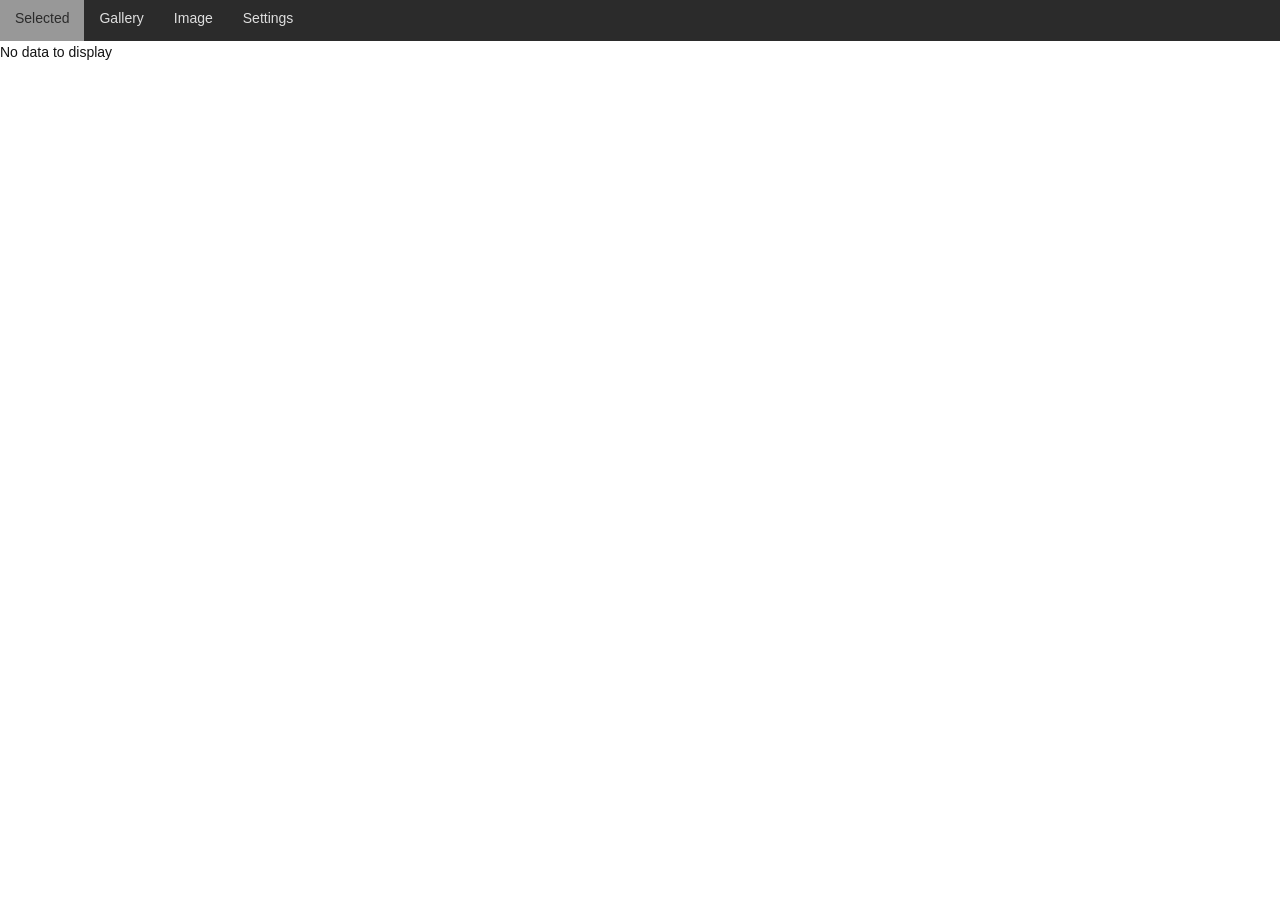
==== commit 9323e289: "changes" ====
--- a/index.html
+++ b/index.html
@@ -59,8 +59,8 @@
 
 
     <div data-options="dxView:{name:'home'}">
-             <h1>Home</h1>
-         <div   data-bind="dxGallery: { dataSource: galleryData,height:'100%',width:'100%',showNavButtons:true }"></div>
+             
+         <div   data-bind="dxGallery: { dataSource: galleryData,height:'90%',width:'100%',showNavButtons:true }"></div>
         
 
     </div>
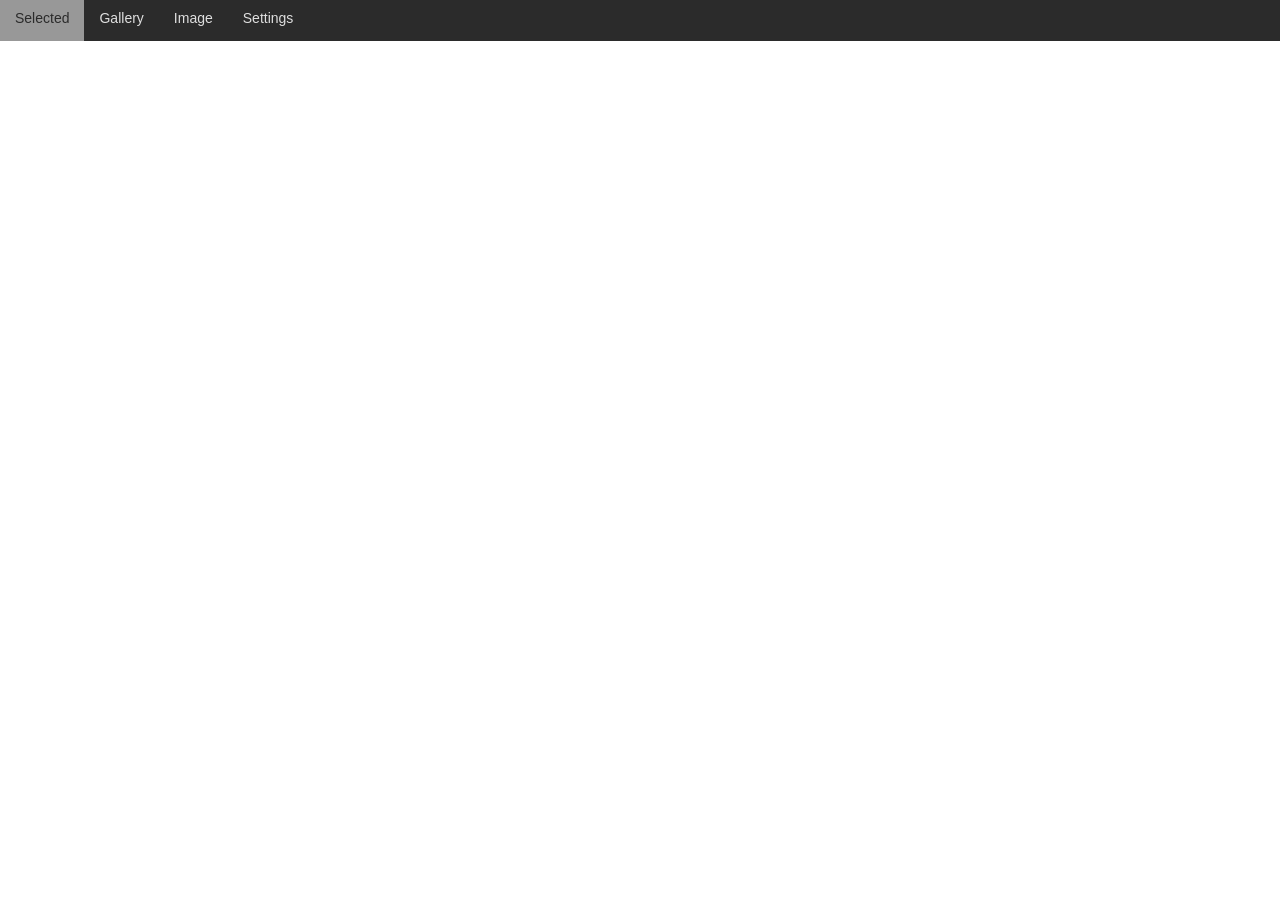
==== commit 82efe5ba: "update chages" ====
--- a/index.html
+++ b/index.html
@@ -2,7 +2,7 @@
 <html>
 <head>
     <title>MyApp</title>
-        
+
     <meta charset="utf-8" />
     <meta http-equiv="X-UA-Compatible" content="IE=edge,chrome=1" />
     <meta name="apple-mobile-web-app-capable" content="yes" />
@@ -10,38 +10,47 @@
 
     <!-- This script is added by PhoneGap build -->
 
-     <script type="text/javascript" src="cordova.js"></script> 
-    
+    <script type="text/javascript" src="cordova.js"></script>
+
     <script type="text/javascript" src="js/jquery-1.9.1.min.js"></script>
     <script type="text/javascript" src="js/knockout-2.2.1.js"></script>
     <script type="text/javascript" src="js/globalize.min.js"></script>
 
     <script type="text/javascript" src="js/dx.phonejs.js"></script>
-    
-	<link rel="stylesheet" type="text/css" href="css/dx.common.css" />
+
+    <!--for sliding-->
+    <script type="text/javascript" src="jquery.als-1.2.min.js"></script>
+
+    <!--for  for micro images-->
+    <script type="text/javascript" src="js/jquery.microgallery.js"></script>
+
+
+    <link rel="stylesheet" type="text/css" href="css/dx.common.css" />
     <link rel="stylesheet" type="text/css" href="css/dx.ios.default.css" />
     <link rel="stylesheet" type="text/css" href="css/dx.android.holo-dark.css" />
     <link rel="stylesheet" type="text/css" href="css/dx.win8.black.small.css" />
     <link rel="stylesheet" type="text/css" href="css/dx.desktop.default.css" />
 
+    <link rel="stylesheet" type="text/css" href="microstyle.css" />
+
     <!-- App -->
     <link rel="stylesheet" type="text/css" href="index.css" />
     <script type="text/javascript" src="AppData.js"></script>
-    <script type="text/javascript"  src="CameraApp.js"></script>
-    <script type="text/javascript" src="index.js"></script>    
-    
+    <script type="text/javascript" src="CameraApp.js"></script>
+    <script type="text/javascript" src="index.js"></script>
+
 
     <!-- Layouts -->
     <!--<!--NavBar-->
     <script type="text/javascript" src="layouts/Navbar/NavbarLayout.js"></script>
     <link rel="stylesheet" type="text/css" href="layouts/Navbar/NavbarLayout.css" />
-    <link rel="dx-template" type="text/html" href="layouts/Navbar/NavbarLayout.html"/>
+    <link rel="dx-template" type="text/html" href="layouts/Navbar/NavbarLayout.html" />
     <!--Simple-->
 
     <!--<script type="text/javascript"  src="layouts/Simple/SimpleLayout.js"></script>
     <link rel="stylesheet" type="text/css" href="layouts/Simple/SimpleLayout.css" />
     <link rel="dx-template" type="text/html" href="layouts/Simple/SimpleLayout.html"/>-->
-    
+
     <!--Slideout-->
 
     <!--<script type="text/javascript" src="layouts/SlideOut/SlideOutLayout.js"></script>
@@ -59,24 +68,34 @@
 
 
     <div data-options="dxView:{name:'home'}">
-             
-         <div   data-bind="dxGallery: { dataSource: galleryData,height:'90%',width:'100%',showNavButtons:true }"></div>
-        
 
-    </div>
-    <div data-options="dxView:{name:'gallery',title:'Image uploader'}">
-        <!--<div data-bind="dxToolbar:{dataSource: toolbarItems}"></div>-->
-        <h1 data-bind="text:message"></h1>
-
-        <div style="height:80%;"  data-bind="dxGallery: { dataSource: galleryData }"></div>
+        <div data-options="dxContent : { targetPlaceholder: 'content' } ">
+            <div data-bind="foreach:galleryData,visible:listImage" class="microGallery">
+                <img style="vertical-align: middle; height: 100px; width: 100px" data-bind="click:$parent.clickAction, attr: { src: String($data) }" />
+            </div>
 
 
-        	<input type="file" multiple  title="upload"    />
-            <div class="photos">
-        
+            <!--<div data-bind="dxList: { dataSource: galleryData }">
+                <div data-options="dxTemplate : { name: 'item' } ">
+                    <img  style="vertical-align: middle;height:50px;width:50px" data-bind="click:$parent.clickAction, attr: { src: String($data) }" />-->
+            <!--<span data-bind="text: ID"></span>
+                <span data-bind="text: Name"></span>-->
+            <!--</div>
+            </div>-->
+
+
+            <div data-bind="dxGallery: { dataSource: galleryData,showNavButtons:true,selectedIndex:imageIndex,itemTemplate:'firstView',visible:detailImage }">
+
+                <div data-options="dxTemplate : { name: 'firstView' } ">
+                    <img style="vertical-align: middle;" data-bind="attr: { src: String($data) }" />
                 </div>
-        <div data-bind="dxButton:{text:'Upload Images',clickAction:uploadImages}"></div>
-        <div data-bind="dxButton:{text:'Delete',clickAction:uploadImages}"></div>
+            </div>
+
+        </div>
+    </div>
+
+
+    <div data-options="dxView:{name:'gallery',title:'Image uploader'}">
     </div>
 
     <div data-options="dxView:{name:'video',title:'Video Uploader'}">
@@ -84,9 +103,15 @@
     </div>
 
     <div data-options="dxView:{name:'settings',title:'Settings'}">
-        <h1 data-bind="text:message"></h1>
+        <div class="dx-fieldset">
+            <div class="dx-field">
+                <div class="dx-field-label">Show Image In Grid</div>
+                <div class="dx-field-value" data-bind="dxSwitch: { value: detailImage }"></div>
+            </div>
+            
+        </div>
     </div>
-    
-    
+
+
 </body>
-</html>+</html>
--- a/index.css
+++ b/index.css
@@ -0,0 +1,80 @@
+﻿html, 
+body, 
+#view-port {
+    height: 100%;
+}
+body {
+    margin: 0;
+    padding: 0;
+}
+
+
+/*Styling horizontal layout*/
+/*************************************
+ * generic styling for ALS elements
+ ************************************/
+
+.als-container {
+	position: relative;
+	width: 100%;
+	margin: 0px auto;
+	z-index: 0;
+}
+
+.als-viewport {
+	position: relative;
+	overflow: hidden;
+	margin: 0px auto;
+}
+
+.als-wrapper {
+	position: relative;
+	list-style: none;
+}
+
+.als-item {
+	position: relative;
+	display: block;
+	text-align: center;
+	cursor: pointer;
+	float: left;
+}
+
+.als-prev, .als-next {
+	position: absolute;
+	cursor: pointer;
+	clear: both;
+}
+/*************************************
+ * specific styling for #demo1
+ ************************************/
+
+#demo1 {
+	margin: 40px auto;
+}
+
+#demo1 .als-item {
+	margin: 0px 5px;
+	padding: 4px 0px;
+	min-height: 120px;
+	min-width: 100px;
+	text-align: center;
+}
+
+#demo1 .als-item img {
+	display: block;
+	margin: 0 auto;
+	vertical-align: middle;
+}
+
+#demo1 .als-prev, #demo1 .als-next {
+	top: 40px;
+}
+
+#demo1 .als-prev {
+	left: 200px;
+}
+
+#demo1 .als-next {
+	right: 200px;
+}
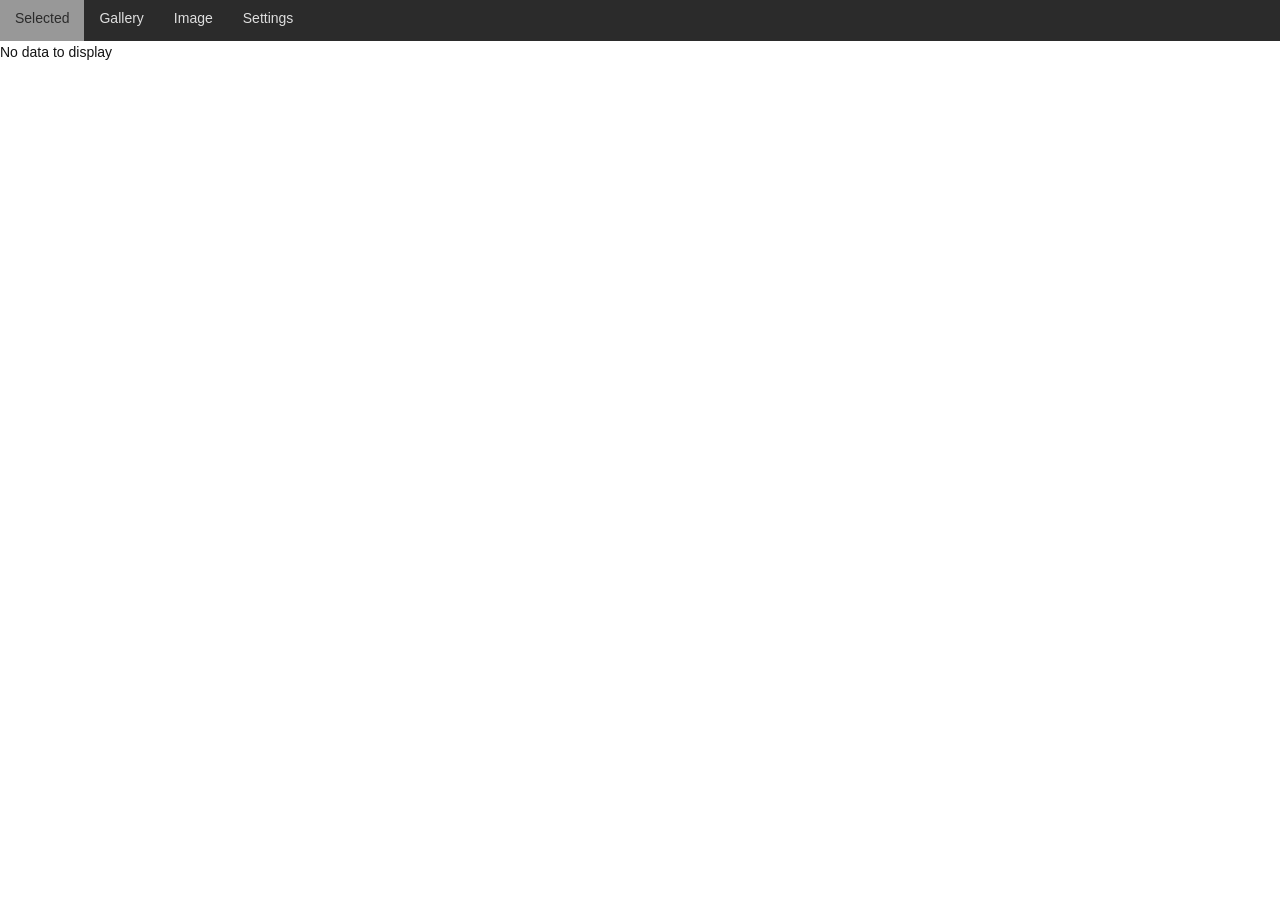
==== commit 9a6f7e8e: "chaninges" ====
--- a/index.html
+++ b/index.html
@@ -23,6 +23,8 @@
 
     <!--for  for micro images-->
     <script type="text/javascript" src="js/jquery.microgallery.js"></script>
+    <!-- Load Feather code -->
+    <script type="text/javascript" src="http://feather.aviary.com/js/feather.js"></script>
 
 
     <link rel="stylesheet" type="text/css" href="css/dx.common.css" />
@@ -62,6 +64,31 @@
     <script type="text/javascript" src="views/home.js"></script>
     <link rel="dx-template" type="text/html" href="views/home.html"/>
     <link rel="dx-template" type="text/html" href="views/about.html"/>-->
+
+    <script type='text/javascript'>
+        var featherEditor = new Aviary.Feather({
+            apiKey: 'vawtbq475gm3rw8q',
+            apiVersion: 3,
+            theme: 'dark', // Check out our new 'light' and 'dark' themes!
+            tools: 'all',
+            appendTo: 'injection_site',
+            onSave: function (imageID, newURL) {
+                var img = document.getElementById(imageID);
+                img.src = newURL;
+            },
+            onError: function (errorObj) {
+                alert(errorObj.message);
+            }
+        });
+        function launchEditor(id, src) {
+            featherEditor.launch({
+                image: id,
+                url: src
+            });
+            return false;
+        }
+    </script>
+
 </head>
 <body>
     <!--<div class="dx-viewport"></div>-->
@@ -69,10 +96,16 @@
 
     <div data-options="dxView:{name:'home'}">
 
+
+
         <div data-options="dxContent : { targetPlaceholder: 'content' } ">
-            <div data-bind="foreach:galleryData,visible:listImage" class="microGallery">
-                <img style="vertical-align: middle; height: 100px; width: 100px" data-bind="click:$parent.clickAction, attr: { src: String($data) }" />
-            </div>
+
+
+            <!--<div data-bind="if: listImage">-->
+            <!--<div data-bind="foreach:galleryData" class="microGallery">
+                <img style="vertical-align: middle; height: 100px; width: 100px" data-bind="visible:listImage,click:$parent.clickAction, attr: { src: String($data) }" />
+            </div>-->
+            <!--</div>-->
 
 
             <!--<div data-bind="dxList: { dataSource: galleryData }">
@@ -83,14 +116,16 @@
             <!--</div>
             </div>-->
 
-
-            <div data-bind="dxGallery: { dataSource: galleryData,showNavButtons:true,selectedIndex:imageIndex,itemTemplate:'firstView',visible:detailImage }">
+            <!--<div data-bind="if: detailImage">-->
+            <div class="gallery" data-bind="dxGallery: { dataSource: galleryData,showNavButtons:true,selectedIndex:imageIndex,height:'80%',itemTemplate:'firstView' }">
 
                 <div data-options="dxTemplate : { name: 'firstView' } ">
-                    <img style="vertical-align: middle;" data-bind="attr: { src: String($data) }" />
+                    <img style="vertical-align: middle; height: 80%; width: 100%;" data-bind="attr: { src: String($data) }" />
                 </div>
             </div>
 
+
+            <!--</div>-->
         </div>
     </div>
 
@@ -108,10 +143,19 @@
                 <div class="dx-field-label">Show Image In Grid</div>
                 <div class="dx-field-value" data-bind="dxSwitch: { value: detailImage }"></div>
             </div>
-            
+
         </div>
-    </div>
 
+        
+        <div style="height: 60%; width: 100%;">
+            <img id='image1' style="height: 40%; width: 100%;" src='http://images.aviary.com/imagesv5/feather_default.jpg' />
 
+            <!-- Add an edit button, passing the HTML id of the image and the public URL of the image -->
+            <p>
+                <input type='image' src='http://images.aviary.com/images/edit-photo.png' value='Edit photo' onclick="return launchEditor('image1', 'http://images.aviary.com/imagesv5/feather_default.jpg');" />
+            </p>
+
+        </div>
+        <div id='injection_site'  style="height: 60%; width: 100%;"></div>
 </body>
 </html>
